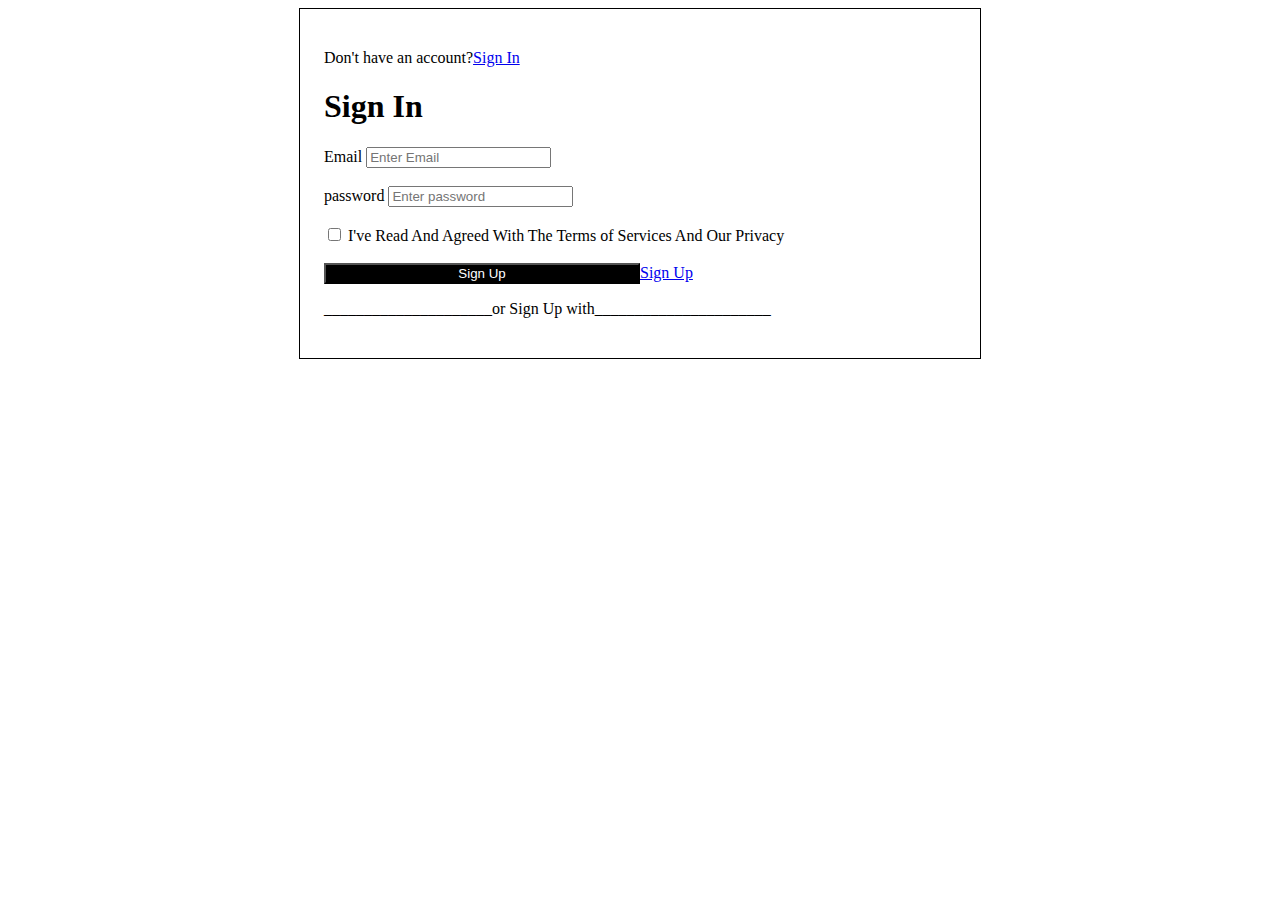
==== signin.html @ 86fd094f "form styling" ====
<!DOCTYPE html>
<html lang="en">
<head>
    <meta charset="UTF-8">
    <meta name="viewport" content="width=device-width, initial-scale=1.0">
    <title>Document</title>
    <link rel="stylesheet" href="style.css">
</head>
<body>
    <form id="signin">
        <p>Don't have an account?<a href="signup.html">Sign In</a></p>
        <h1>Sign In</h1>

        <label for="email">Email</label>
        <input name="email" type="email" placeholder="Enter Email"/>
        <br/>
        <br/>
        <label for="password">password</label>
        <input name="password" type="password" placeholder="Enter password"/>
        <br/>
        <br/>
        <input type="checkbox"/>
        <label>I've Read And Agreed With The Terms of Services And Our Privacy </label>
        <br/>
        <br/>
        <button id="button2">Sign Up</button><a href="index.html">Sign Up</a>
        <p>_____________________or Sign Up with______________________</p>

</body>
</html>
---- style.css ----
#button{
    background-color: black; width: 50%;
    color: white;
    
}
#form{
    
    width: 50%;
    padding: 24px;
    margin: 0 auto;
    border: solid 1px;
}
#signin{
width: 50%;
padding: 24px;
margin: 0 auto;
border:solid 1px;
}
#button2{
    background-color: black;width: 50%;
    color: white;
}
#table{
    border: solid 5px;width: 400px;
    border-collapse:separate;border: 1px;
    th{border: 1px solid ;}
    td{border: 1px solid;}
}
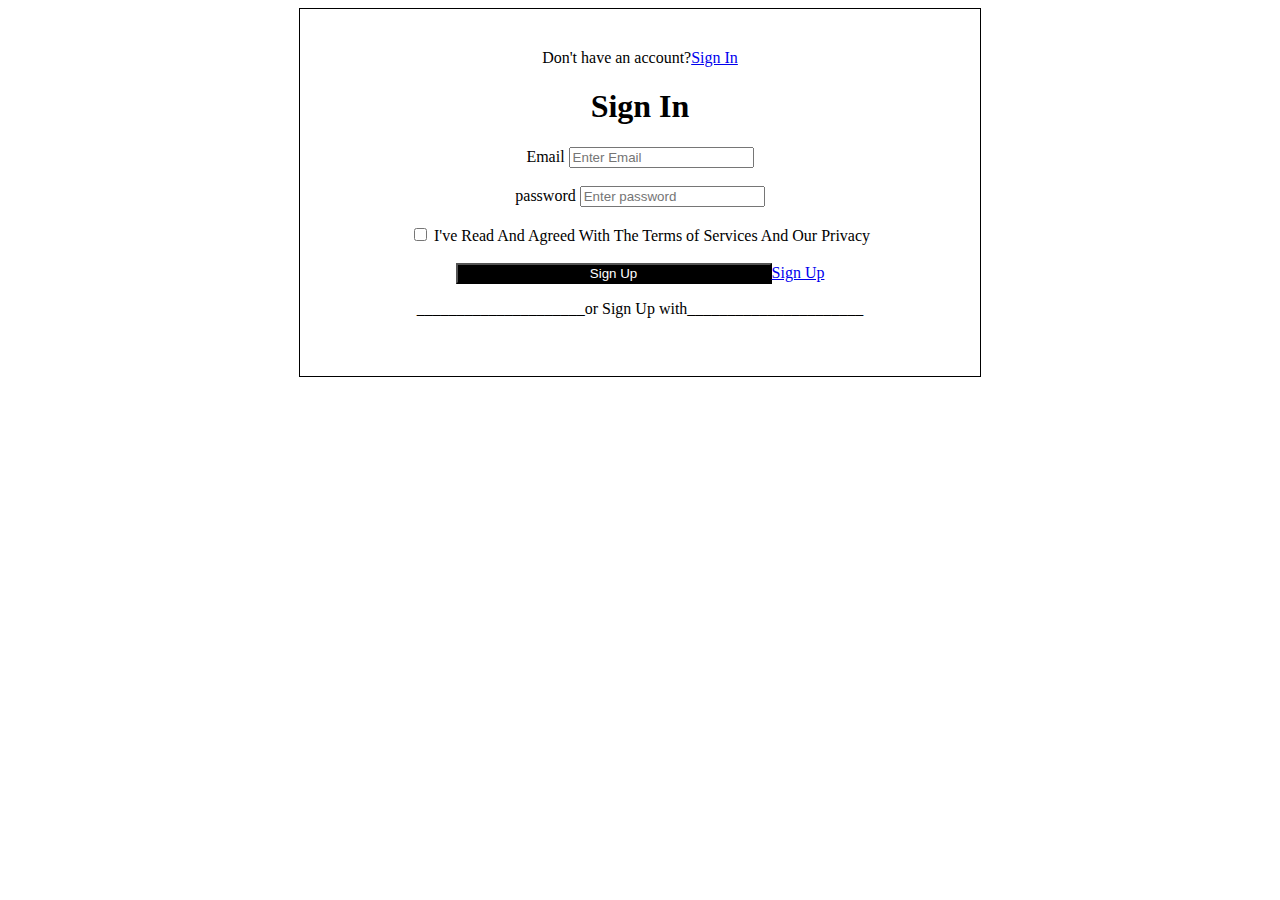
==== commit fb089d75: "added changes" ====
--- a/signin.html
+++ b/signin.html
@@ -5,6 +5,7 @@
     <meta name="viewport" content="width=device-width, initial-scale=1.0">
     <title>Document</title>
     <link rel="stylesheet" href="style.css">
+    <link rel="stylesheet" href="https://cdnjs.cloudflare.com/ajax/libs/font-awesome/6.5.1/css/all.min.css" integrity="sha512-DTOQO9RWCH3ppGqcWaEA1BIZOC6xxalwEsw9c2QQeAIftl+Vegovlnee1c9QX4TctnWMn13TZye+giMm8e2LwA==" crossorigin="anonymous" referrerpolicy="no-referrer" />
 </head>
 <body>
     <form id="signin">
@@ -26,5 +27,12 @@
         <button id="button2">Sign Up</button><a href="index.html">Sign Up</a>
         <p>_____________________or Sign Up with______________________</p>
 
+
+<div id="icon">
+    <i class="fa-brands fa-google"></i>&nbsp;&nbsp;&nbsp;&nbsp;
+    <i class="fa-brands fa-facebook"></i>&nbsp;&nbsp;&nbsp;&nbsp;
+    </div>
+    </form>
+
 </body>
 </html>--- a/style.css
+++ b/style.css
@@ -4,13 +4,14 @@
     
 }
 #form{
-    
+    text-align: center;
     width: 50%;
     padding: 24px;
     margin: 0 auto;
     border: solid 1px;
 }
 #signin{
+    text-align: center;
 width: 50%;
 padding: 24px;
 margin: 0 auto;
@@ -26,4 +27,7 @@
     th{border: 1px solid ;}
     td{border: 1px solid;}
 }
+#icon{
+text-align: center;
+}
 
